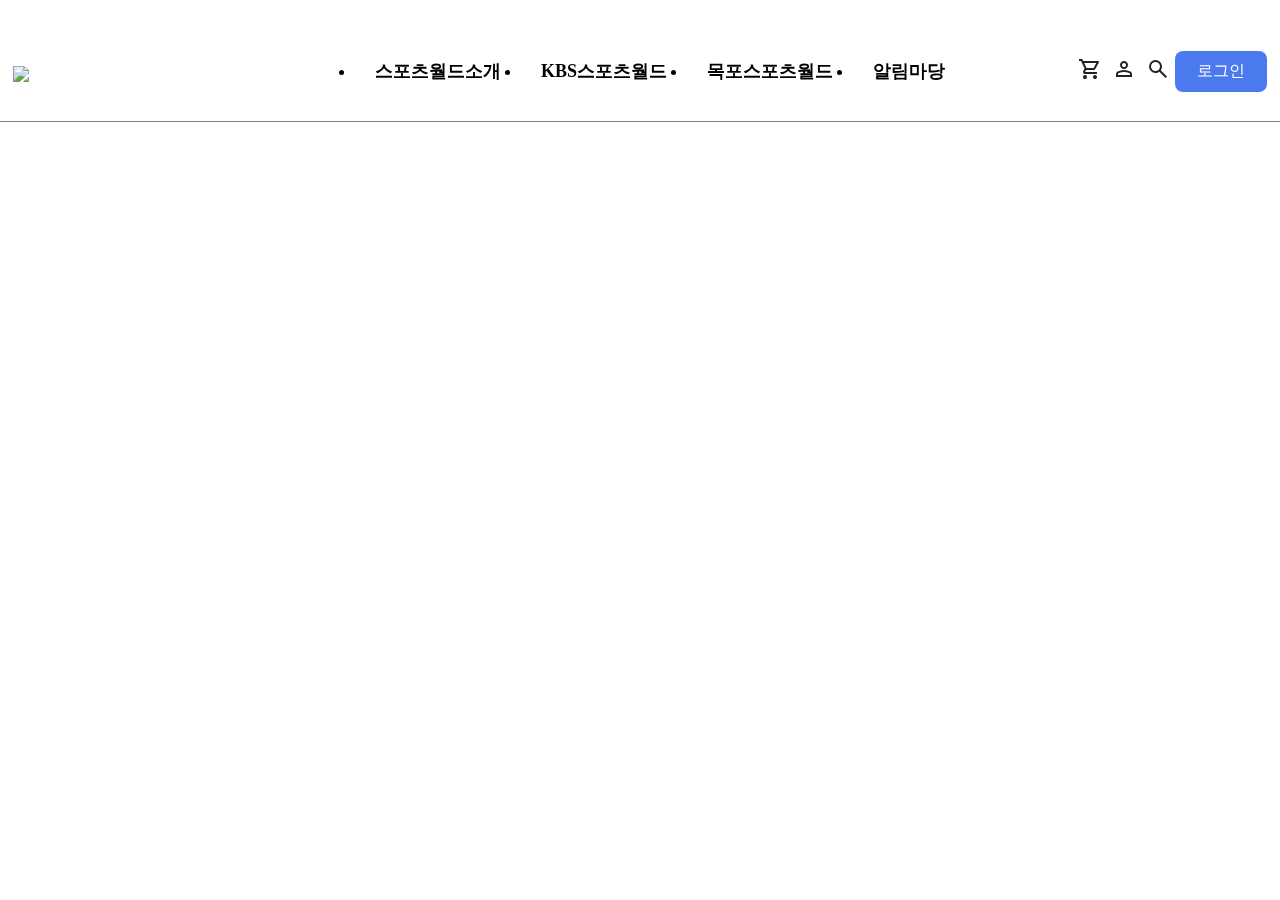
==== index2.html @ 750ab70d "KBS-Sports" ====
<!DOCTYPE html>
<html lang="en">

<head>
    <meta charset="UTF-8">
    <meta name="viewport" content="width=device-width, initial-scale=1.0">
    <title>Document</title>

    <!-- reset css -->
    <link rel="stylesheet" href="https://cdn.jsdelivr.net/npm/reset-css@5.0.2/reset.min.css">

    <!-- google icon -->
    <link rel="stylesheet"
        href="https://fonts.googleapis.com/css2?family=Material+Symbols+Outlined:opsz,wght,FILL,GRAD@20..48,100..700,0..1,-50..200" />

    <!-- css / js 파일 링크 -->
    <link rel="stylesheet" href="css/main2.css">
    <script defer src="/kbs/js/main2.js"></script>
</head>

<body>

    <div id="head_layout">
        <div class="inner">
            <h1>
                <a href="" class="logo">
                    <img src="/kbs/images/logo_sports.svg">
                </a>
            </h1>


            <a href="javascript:void(0)" class="mobile-menu">
                <span class="material-symbols-outlined">
                    menu

                </span>
            </a>
            <div class="util-menu">
                <a href="" class="shop icon">
                    <span class="material-symbols-outlined">
                        shopping_cart
                    </span>
                </a>
                <a href="" class="person icon">
                    <span class="material-symbols-outlined">
                        person
                    </span>
                </a>
                <a href="" class="search icon">
                    <span class="material-symbols-outlined">
                        search
                    </span>
                </a>

                <a href="" class="btn">로그인

                </a>
            </div>
            
            <div class="mobile-box">
                <div class ="mobile-btn">
                    <a href="" class="login">로그인</a>
                    <a href="" class="close">
                        <span class="material-symbols-outlined">
                            close
                        </span>
                    </a>
                </div>
                

                <ul class="main-menu">
                    <li>
                        <!-- 첫째 -->
                        <div class="main-menu-name">스포츠월드소개</div>
                        <ul class="sub-menu">
                            <li> <a href=""> 스포츠월드소개</a></li>
                            <li> <a href="">강습종목</a></li>
                            <li> <a href="">연혁</a></li>
                            <li> <a href="">사업장</a></li>

                        </ul>
                        <!--둘째  -->
                    </li>

                    <li>
                        <div class="main-menu-name">KBS스포츠월드</div>
                        <ul class="sub-menu">
                            <li> <a href=""> 수강안내</a></li>
                            <li> <a href="">공지사항</a></li>
                            <li> <a href="">수강신청</a></li>
                            <li> <a href="">특별강습신청</a></li>
                            <li> <a href="">종목안내</a></li>
                            <li> <a href="">레인임대신청</a></li>
                            <li> <a href="">오시는길</a></li>
                        </ul>
                        <!-- 셋째 -->
                    </li>

                    <li>
                        <div class="main-menu-name">목포스포츠월드</div>
                        <ul class="sub-menu">
                            <li> <a href="">수강안내</a></li>
                            <li> <a href="">종목안내</a></li>
                            <li> <a href="">공지사항</a></li>
                            <li> <a href="">오시는길</a></li>
                        </ul>

                    </li>
                    <!-- 넷째 -->
                    <li>
                        <div class="main-menu-name">알림마당</div>
                        <ul class="sub-menu">
                            <li> <a href="">알림마당</a></li>
                            <li> <a href="">FAQ</a></li>
                        </ul>

                    </li>
                </ul>

                <div class="menu-bg">
                    <div class="inner">
                        <div class="mypage-box">
                            <span class="mypage-title">마이페이지</span>
                            <ul class="mypage">
                                <li>
                                    <a href="">내정보수정</a>
                                </li>
                                <li>
                                    <a href="">신청내역<br>(수강신청/사물함등)</a>
                                </li>
                                <li>
                                    <a href="">장바구니</a>
                                </li>
                            </ul>
                        </div>
                        <p class="menu-text"><em>KBS 스포츠월드</em>와<br>함께하는 즐거운<br>스포츠타임</p>
                    </div>

                </div>
            </div>
        </div>

    </div>

</body>

</html>
---- css/main2.css ----
/* COMMON */


.inner{
    max-width: 1300px;
    margin:0 auto;
    position:relative;
}

a{
    text-decoration: none;
    display: inline-block;

    /* 따로 영역설정을 하지 않는다면
    부모의 영역을 자동으로 inherit하기때문에 기존 크기를 유지하려면
    fit-content */
    height: fit-content;
}
.btn{
    background-color: #4b79ee;
    border-radius: 8px;
    padding:10px 22px;
}
/* HEAD */
/* 1025px 이상인 경우에만 실행되는 CSS코드 */
@media(min-width:1025px){
#head_layout{
    
    position:fixed;
    z-index:10;
    left:0;
    right:0;
    top:0;
    border-bottom: 1px solid gray;
}
#head_layout .inner {
    height: 100px;
    /* background-color: yellowgreen; */
}

#head_layout .inner .logo{
    position: absolute;
    top:0;
    bottom:0;
    margin: auto;
    left:0;
    height: fit-content;
}
#head_layout .inner .logo img{}
/* UTIL MENU */
#head_layout .inner .util-menu{
    position:absolute;
    top:0;
    bottom:0;
    right:0;
    margin: auto;
    display:flex;
    align-items: center;
    /* 혹은 fit-content */
    
}

#head_layout .inner .util-menu a{
    
}
#head_layout .inner .util-menu a.icon{
    padding:12px 5px;
    color:#222;
}

#head_layout .inner .util-menu a.btn{

    color:#fff;
    
}
#head_layout .inner .util-menu a span{}
#head_layout .inner .main-menu{
    display: flex;
    justify-content: center;
    align-items: flex-start;
    
}
#head_layout .inner .main-menu > li{
    
}
#head_layout .inner .main-menu > li:hover .main-menu-name{
  color:blue;
  cursor:pointer;
}
#head_layout .inner .main-menu .main-menu-name{
    font-size:18px;
    font-weight: 700;
 
    height: 100px;
    padding:0 20px;
    display:flex;
    align-items: center;
}

#head_layout .inner .main-menu .sub-menu {
    padding-top: 50px;
    display:none;
}

#head_layout .inner .main-menu .sub-menu a{
    padding:12px 20px;
}
#head_layout .inner .main-menu .sub-menu a:hover{
    color:blue;
}

#head_layout .inner .main-menu:hover .sub-menu,
#head_layout .inner .main-menu.on .sub-menu{
    display:block;
    
}


#head_layout .inner .menu-bg{
    
    position:fixed;
    top:101px;
    left:0;
    right:0;
    z-index:8;
    height: 0;
    overflow: hidden;
    box-shadow: 0px 2px 2px 0px #80808041;
}
/*hover */
#head_layout .inner .menu-bg.on {
    height: 400px;
}   
#head_layout .inner .menu-bg .mypage-box{
    position:absolute;
    right:0;
    top:30px;
    z-index:9;
    border-left: 2px solid black;
    padding-left: 30px;
}
#head_layout .inner .menu-bg .mypage-box .mypage-title{
    font-size: 20px;
}
#head_layout .inner .menu-bg .mypage-box .mypage li > a{
    padding: 12px 20px 12px 0;
    
}


#head_layout .inner .menu-bg .menu-text{
position:absolute;
top:30px;
left:0;
font-size:20px;
font-weight: 700;
line-height: 1.3em;
}
#head_layout .inner .menu-bg .menu-text em{
color:blue;
}

#head_layout .inner .mobile-menu{
    display: none;
}

#head_layout .inner .mobile-box .mobile-btn{
    display: none;
}


} /* end of PC */

@media (min-width:1025px) and (max-width:1300px){
    #head_layout .inner{
        width: 98%;
        margin: 0 auto;
    
    }
    #head_layout .inner .menu-bg .mypage-box{
        right:0;
        padding-left:20px;
    }
    #head_layout .inner .menu-bg .menu-text{
        font-size: 20px;
    }

    #head_layout .inner .util.menu .mobile-box .mobile-btn .login,
    #head_layout .inner .util.menu .mobile-box .mobile-btn .close{
        display: none;
    }
}

/* Start of Mobile */
@media(max-width:1024px){
#head_layout{
    position:fixed;
    top:0;
    left:0;
    right:0;
    z-index:10;
    background-color: white;
    border-bottom: 1px solid #eee;
}
#head_layout .inner{
    height: 70px;
    
}
#head_layout .inner .logo{
    position:absolute;
    top:0;
    bottom:0;
    left:0;
    right: 0;
    margin:auto;
width:fit-content;
height:fit-content;
}

#head_layout .inner .util-menu .search,
#head_layout .inner .util-menu .btn{display: none;}
#head_layout .inner .util-menu{
    position:absolute;
    top:0;
    bottom:0;
    right:0;
    display: flex;
    flex-wrap: wrap;
    align-content: center;
}

#head_layout .inner .util-menu span{
    margin: 15px;
    border:1px solid white;
    border-radius: 10px;
    
}

#head_layout .inner .mobile-menu{
    padding:15px 5px;
color:black;
position:absolute;
top:50%;
left:0;
transform: translateY(-50%);
height: fit-content;
margin:auto 0;
color:#222;
margin-left:20px;
}

#head_layout .inner .mobile-box{
    background-color: #242f78;
    position:fixed;
    top:0;
    bottom:0;
    left:0;
    right:0;
    z-index: 11;
    overflow: scroll;
    padding-top:9vw;
    transform: translateX(-100%);
    transition: transform 0.4s;
}
#head_layout .inner .mobile-box.show{
    transform: translateX(0);
}

#head_layout .inner .mobile-box .mobile-btn{
    position:fixed;
    top:0;
    left:0;
    right:0;
    height: 50px;
    background-color:  #34429c;
}

#head_layout .inner .mobile-box .mobile-btn .login,
#head_layout .inner .mobile-box .mobile-btn .close{
    border: 1px blue solid;
    border-radius: 10px;
}
#head_layout .inner .mobile-box .mobile-btn .login{
    font-weight: bold;
    color:white;
    padding: 15px;
}

#head_layout .inner .mobile-box .mobile-btn .close{
    position: fixed;
    top:0px;
    right:10px;
    padding:12px;
    color:#fff;
}


/*tablet*/
@media(min-width:769px) and (max-width:1024px){
    /* 기기간 크기조절 */
#head_layout .inner .mobile-box .main-menu-name,
#head_layout .inner .mobile-box .mypage-title{
    background-color: #34429c;
    color:rgb(46, 41, 41);
    font-weight: bold;
    font-size: 5vw;
    padding:5vw;
    display: block;
    /* 반응형단위 vw, rem */
}

#head_layout .inner .mobile-box .sub-menu li a,
#head_layout .inner .mobile-box .mypage li a{
    background-color: #242f78;
    color:white;
    font-size:5vw;
    padding:3.5vw 7vw;
    font-size:5vw;
    display: block;
}
}

/*mini tablet and duo*/
@media(min-width:481px) and (max-width:768px){/* 기기간 크기조절 */
    #head_layout .inner .mobile-box .main-menu-name,
    #head_layout .inner .mobile-box .mypage-title{
        background-color: #34429c;
        color:rgb(46, 41, 41);
        font-weight: bold;
        font-size: 5vw;
        padding:5vw;
        display: block;
        /* 반응형단위 vw, rem */
    }
    
    #head_layout .inner .mobile-box .sub-menu li a,
    #head_layout .inner .mobile-box .mypage li a{
        background-color: #242f78;
        color:white;
        font-size:5vw;
        padding:3.5vw 7vw;
        font-size:4vw;
        display: block;
    }
    
}
/* samsung note and iphone max*/
@media(min-width:371px) and (max-width:480px){
    /* 기기간 크기조절 */
#head_layout .inner .mobile-box .main-menu-name,
#head_layout .inner .mobile-box .mypage-title{
    background-color: #34429c;
    color:rgb(46, 41, 41);
    font-weight: bold;
    font-size: 7vw;
    padding:5vw;
    display: block;
    /* 반응형단위 vw, rem */
}

#head_layout .inner .mobile-box .sub-menu li a,
#head_layout .inner .mobile-box .mypage li a{
    background-color: #242f78;
    color:white;
    font-size:5vw;
    padding:5vw 7vw;
    font-size:5vw;
    display: block;
}
}


/* samsung and iphone*/
@media (min-width:321px) and (max-width:370px){
    /* 기기간 크기조절 */
#head_layout .inner .mobile-box .main-menu-name,
#head_layout .inner .mobile-box .mypage-title{
    background-color: #34429c;
    color:rgb(46, 41, 41);
    font-weight: bold;
    font-size: 10vw;
    padding:5vw;
    display: block;
    /* 반응형단위 vw, rem */
}

#head_layout .inner .mobile-box .sub-menu li a,
#head_layout .inner .mobile-box .mypage li a{
    background-color: #242f78;
    color:white;
    font-size:5vw;
    padding:3.5vw 7vw;
    font-size:7vw;
    display: block;
}
}   
/* fold*/
@media(max-width:320px){
    /* 기기간 크기조절 */
#head_layout .inner .mobile-box .main-menu-name,
#head_layout .inner .mobile-box .mypage-title{
    background-color: #34429c;
    color:rgb(46, 41, 41);
    font-weight: bold;
    font-size: 8vw;
    padding:5vw;
    display: block;
    /* 반응형단위 vw, rem */
}

#head_layout .inner .mobile-box .sub-menu li a,
#head_layout .inner .mobile-box .mypage li a{
    background-color: #242f78;
    color:white;
    font-size:7vw;
    padding:3.5vw 7vw;
    font-size:6vw;
    display: block;
}
}
   
/* end of Mobile */
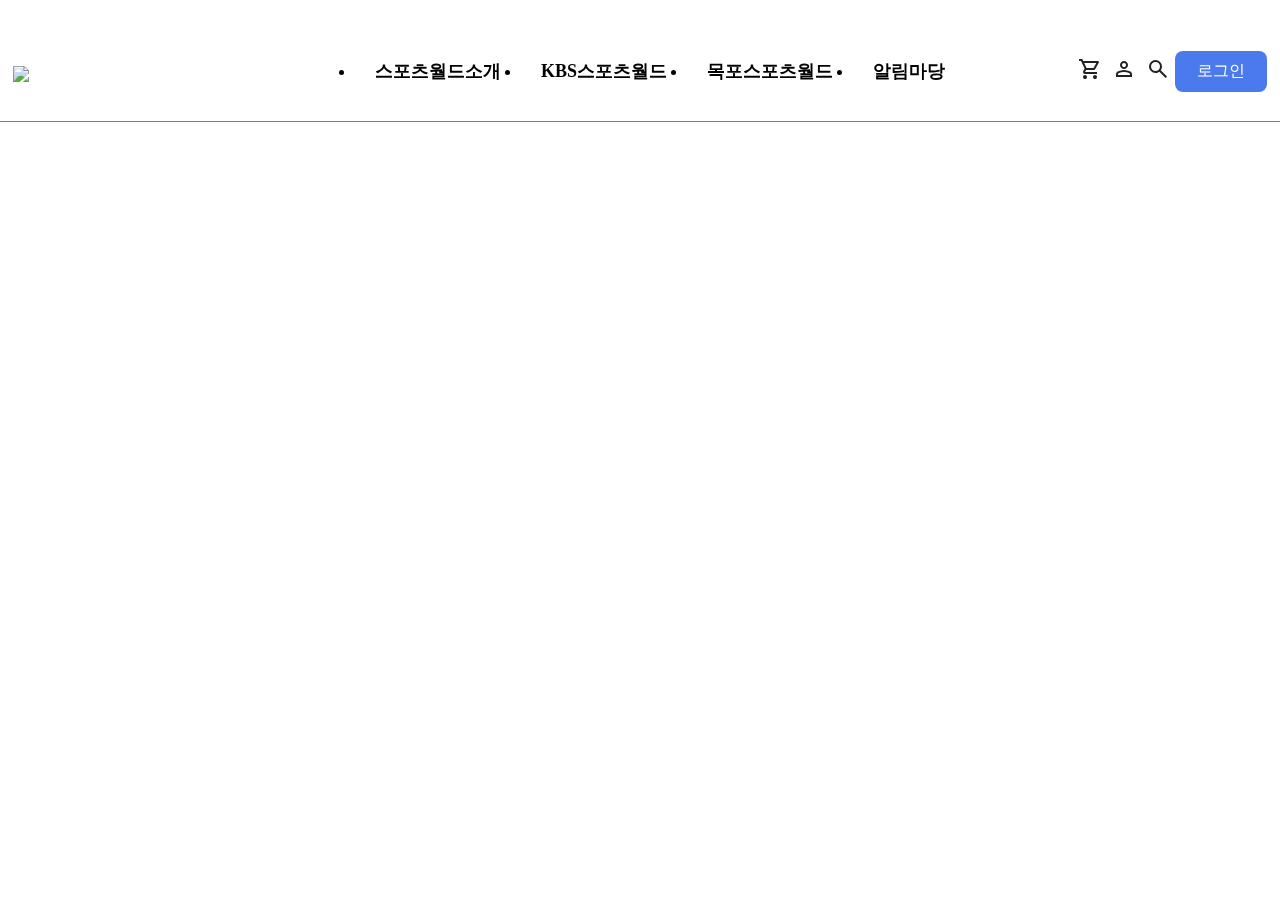
==== commit a5d3701b: "Add files via upload" ====
--- a/index2.html
+++ b/index2.html
@@ -1,147 +1,147 @@
-<!DOCTYPE html>
-<html lang="en">
-
-<head>
-    <meta charset="UTF-8">
-    <meta name="viewport" content="width=device-width, initial-scale=1.0">
-    <title>Document</title>
-
-    <!-- reset css -->
-    <link rel="stylesheet" href="https://cdn.jsdelivr.net/npm/reset-css@5.0.2/reset.min.css">
-
-    <!-- google icon -->
-    <link rel="stylesheet"
-        href="https://fonts.googleapis.com/css2?family=Material+Symbols+Outlined:opsz,wght,FILL,GRAD@20..48,100..700,0..1,-50..200" />
-
-    <!-- css / js 파일 링크 -->
-    <link rel="stylesheet" href="css/main2.css">
-    <script defer src="/kbs/js/main2.js"></script>
-</head>
-
-<body>
-
-    <div id="head_layout">
-        <div class="inner">
-            <h1>
-                <a href="" class="logo">
-                    <img src="/kbs/images/logo_sports.svg">
-                </a>
-            </h1>
-
-
-            <a href="javascript:void(0)" class="mobile-menu">
-                <span class="material-symbols-outlined">
-                    menu
-
-                </span>
-            </a>
-            <div class="util-menu">
-                <a href="" class="shop icon">
-                    <span class="material-symbols-outlined">
-                        shopping_cart
-                    </span>
-                </a>
-                <a href="" class="person icon">
-                    <span class="material-symbols-outlined">
-                        person
-                    </span>
-                </a>
-                <a href="" class="search icon">
-                    <span class="material-symbols-outlined">
-                        search
-                    </span>
-                </a>
-
-                <a href="" class="btn">로그인
-
-                </a>
-            </div>
-            
-            <div class="mobile-box">
-                <div class ="mobile-btn">
-                    <a href="" class="login">로그인</a>
-                    <a href="" class="close">
-                        <span class="material-symbols-outlined">
-                            close
-                        </span>
-                    </a>
-                </div>
-                
-
-                <ul class="main-menu">
-                    <li>
-                        <!-- 첫째 -->
-                        <div class="main-menu-name">스포츠월드소개</div>
-                        <ul class="sub-menu">
-                            <li> <a href=""> 스포츠월드소개</a></li>
-                            <li> <a href="">강습종목</a></li>
-                            <li> <a href="">연혁</a></li>
-                            <li> <a href="">사업장</a></li>
-
-                        </ul>
-                        <!--둘째  -->
-                    </li>
-
-                    <li>
-                        <div class="main-menu-name">KBS스포츠월드</div>
-                        <ul class="sub-menu">
-                            <li> <a href=""> 수강안내</a></li>
-                            <li> <a href="">공지사항</a></li>
-                            <li> <a href="">수강신청</a></li>
-                            <li> <a href="">특별강습신청</a></li>
-                            <li> <a href="">종목안내</a></li>
-                            <li> <a href="">레인임대신청</a></li>
-                            <li> <a href="">오시는길</a></li>
-                        </ul>
-                        <!-- 셋째 -->
-                    </li>
-
-                    <li>
-                        <div class="main-menu-name">목포스포츠월드</div>
-                        <ul class="sub-menu">
-                            <li> <a href="">수강안내</a></li>
-                            <li> <a href="">종목안내</a></li>
-                            <li> <a href="">공지사항</a></li>
-                            <li> <a href="">오시는길</a></li>
-                        </ul>
-
-                    </li>
-                    <!-- 넷째 -->
-                    <li>
-                        <div class="main-menu-name">알림마당</div>
-                        <ul class="sub-menu">
-                            <li> <a href="">알림마당</a></li>
-                            <li> <a href="">FAQ</a></li>
-                        </ul>
-
-                    </li>
-                </ul>
-
-                <div class="menu-bg">
-                    <div class="inner">
-                        <div class="mypage-box">
-                            <span class="mypage-title">마이페이지</span>
-                            <ul class="mypage">
-                                <li>
-                                    <a href="">내정보수정</a>
-                                </li>
-                                <li>
-                                    <a href="">신청내역<br>(수강신청/사물함등)</a>
-                                </li>
-                                <li>
-                                    <a href="">장바구니</a>
-                                </li>
-                            </ul>
-                        </div>
-                        <p class="menu-text"><em>KBS 스포츠월드</em>와<br>함께하는 즐거운<br>스포츠타임</p>
-                    </div>
-
-                </div>
-            </div>
-        </div>
-
-    </div>
-
-</body>
-
+<!DOCTYPE html>
+<html lang="en">
+
+<head>
+    <meta charset="UTF-8">
+    <meta name="viewport" content="width=device-width, initial-scale=1.0">
+    <title>Document</title>
+
+    <!-- reset css -->
+    <link rel="stylesheet" href="https://cdn.jsdelivr.net/npm/reset-css@5.0.2/reset.min.css">
+
+    <!-- google icon -->
+    <link rel="stylesheet"
+        href="https://fonts.googleapis.com/css2?family=Material+Symbols+Outlined:opsz,wght,FILL,GRAD@20..48,100..700,0..1,-50..200" />
+
+    <!-- css / js 파일 링크 -->
+    <link rel="stylesheet" href="css/main2.css">
+    <script defer src="/kbs/js/main2.js"></script>
+</head>
+
+<body>
+
+    <div id="head_layout">
+        <div class="inner">
+            <h1>
+                <a href="" class="logo">
+                    <img src="/kbs/images/logo_sports.svg">
+                </a>
+            </h1>
+
+
+            <a href="javascript:void(0)" class="mobile-menu">
+                <span class="material-symbols-outlined">
+                    menu
+
+                </span>
+            </a>
+            <div class="util-menu">
+                <a href="" class="shop icon">
+                    <span class="material-symbols-outlined">
+                        shopping_cart
+                    </span>
+                </a>
+                <a href="" class="person icon">
+                    <span class="material-symbols-outlined">
+                        person
+                    </span>
+                </a>
+                <a href="" class="search icon">
+                    <span class="material-symbols-outlined">
+                        search
+                    </span>
+                </a>
+
+                <a href="" class="btn">로그인
+
+                </a>
+            </div>
+            
+            <div class="mobile-box">
+                <div class ="mobile-btn">
+                    <a href="" class="login">로그인</a>
+                    <a href="" class="close">
+                        <span class="material-symbols-outlined">
+                            close
+                        </span>
+                    </a>
+                </div>
+                
+
+                <ul class="main-menu">
+                    <li>
+                        <!-- 첫째 -->
+                        <div class="main-menu-name">스포츠월드소개</div>
+                        <ul class="sub-menu">
+                            <li> <a href=""> 스포츠월드소개</a></li>
+                            <li> <a href="">강습종목</a></li>
+                            <li> <a href="">연혁</a></li>
+                            <li> <a href="">사업장</a></li>
+
+                        </ul>
+                        <!--둘째  -->
+                    </li>
+
+                    <li>
+                        <div class="main-menu-name">KBS스포츠월드</div>
+                        <ul class="sub-menu">
+                            <li> <a href=""> 수강안내</a></li>
+                            <li> <a href="">공지사항</a></li>
+                            <li> <a href="">수강신청</a></li>
+                            <li> <a href="">특별강습신청</a></li>
+                            <li> <a href="">종목안내</a></li>
+                            <li> <a href="">레인임대신청</a></li>
+                            <li> <a href="">오시는길</a></li>
+                        </ul>
+                        <!-- 셋째 -->
+                    </li>
+
+                    <li>
+                        <div class="main-menu-name">목포스포츠월드</div>
+                        <ul class="sub-menu">
+                            <li> <a href="">수강안내</a></li>
+                            <li> <a href="">종목안내</a></li>
+                            <li> <a href="">공지사항</a></li>
+                            <li> <a href="">오시는길</a></li>
+                        </ul>
+
+                    </li>
+                    <!-- 넷째 -->
+                    <li>
+                        <div class="main-menu-name">알림마당</div>
+                        <ul class="sub-menu">
+                            <li> <a href="">알림마당</a></li>
+                            <li> <a href="">FAQ</a></li>
+                        </ul>
+
+                    </li>
+                </ul>
+
+                <div class="menu-bg">
+                    <div class="inner">
+                        <div class="mypage-box">
+                            <span class="mypage-title">마이페이지</span>
+                            <ul class="mypage">
+                                <li>
+                                    <a href="">내정보수정</a>
+                                </li>
+                                <li>
+                                    <a href="">신청내역<br>(수강신청/사물함등)</a>
+                                </li>
+                                <li>
+                                    <a href="">장바구니</a>
+                                </li>
+                            </ul>
+                        </div>
+                        <p class="menu-text"><em>KBS 스포츠월드</em>와<br>함께하는 즐거운<br>스포츠타임</p>
+                    </div>
+
+                </div>
+            </div>
+        </div>
+
+    </div>
+
+</body>
+
 </html>